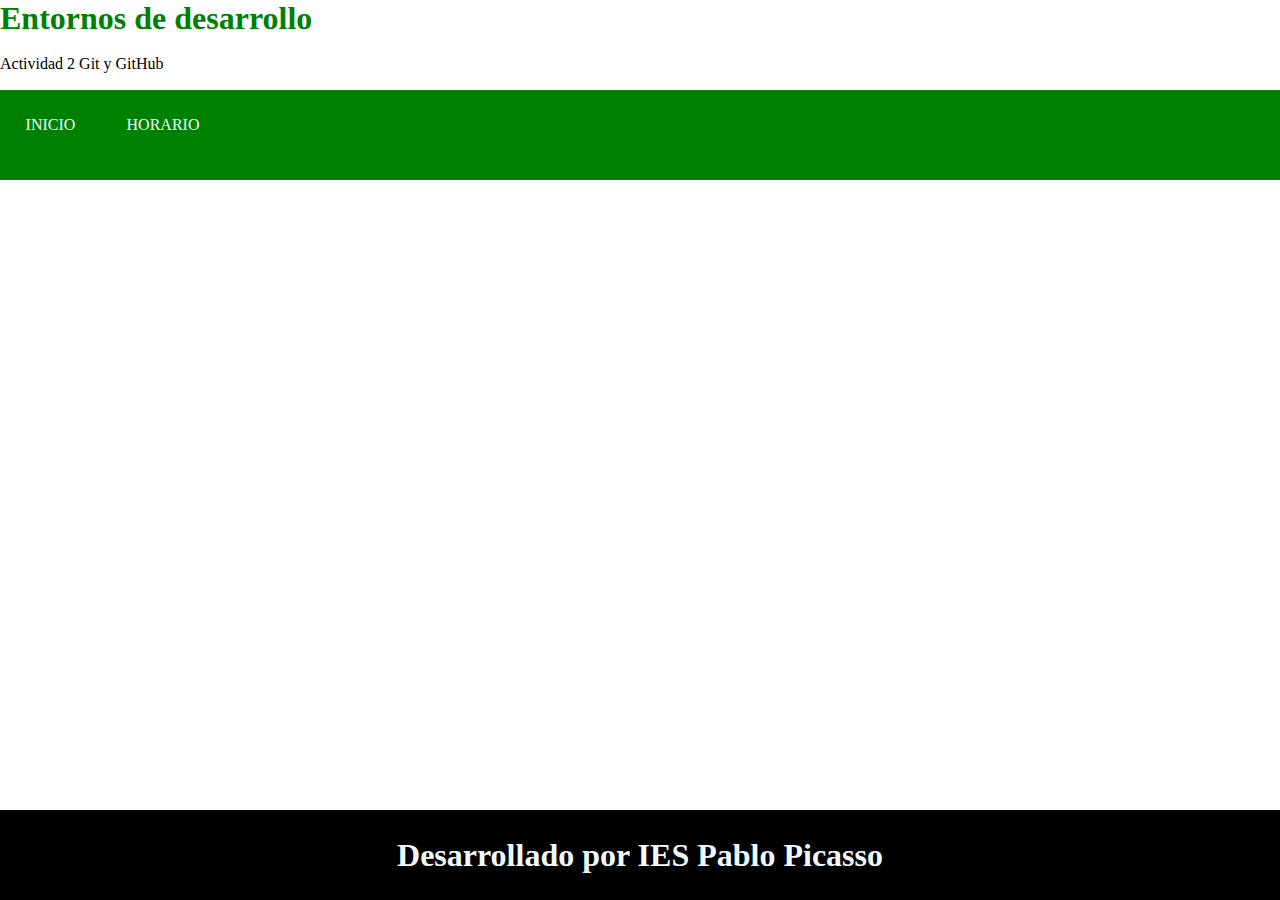
==== index.html @ 5659f8a9 "añado la pagina" ====
<!DOCTYPE html>
<html lang="es">
<head>
    <meta charset="UTF-8">
    <meta name="viewport" content="width=device-width, initial-scale=1.0">
    <link rel="stylesheet" href="styles/styles.css">
    <title>Pagina Git</title>
</head>
<body>
    <header>
        <h1 id="Titulo">Entornos de desarrollo</h1>
        <p>Actividad 2 Git y GitHub</p>
    </header>
    <nav>
        <p><a href="index.html">INICIO</a></p>
        <p><a href="horario.html">HORARIO</a></p>
    </nav>
    <main>
       
    </main>

    <footer>
        <h1 id="PiePagina">Desarrollado por IES Pablo Picasso</h1>
    </footer>
</body>

</html>
---- styles/styles.css ----
*{
    margin:0;
    padding:0;
}

header{
    height: 10vh;
    display: flex;
    flex-direction: column;
}
p{
    margin: auto;
    margin-left: 0%;
}
footer{
    height: 10vh;
    background-color: black;
    display: flex;
    justify-content: center;
}
nav{
    height: 10vh;
    background-color: green;
    display: flex;
}
nav p{
    margin: 2vw;
    color: aliceblue;
}
a{
    color: aliceblue;
    text-decoration: none;
}
main{
    height: 70vh;
}
#Titulo{
    color: green;
}
#PiePagina{
    color: aliceblue;
    margin: auto;
}
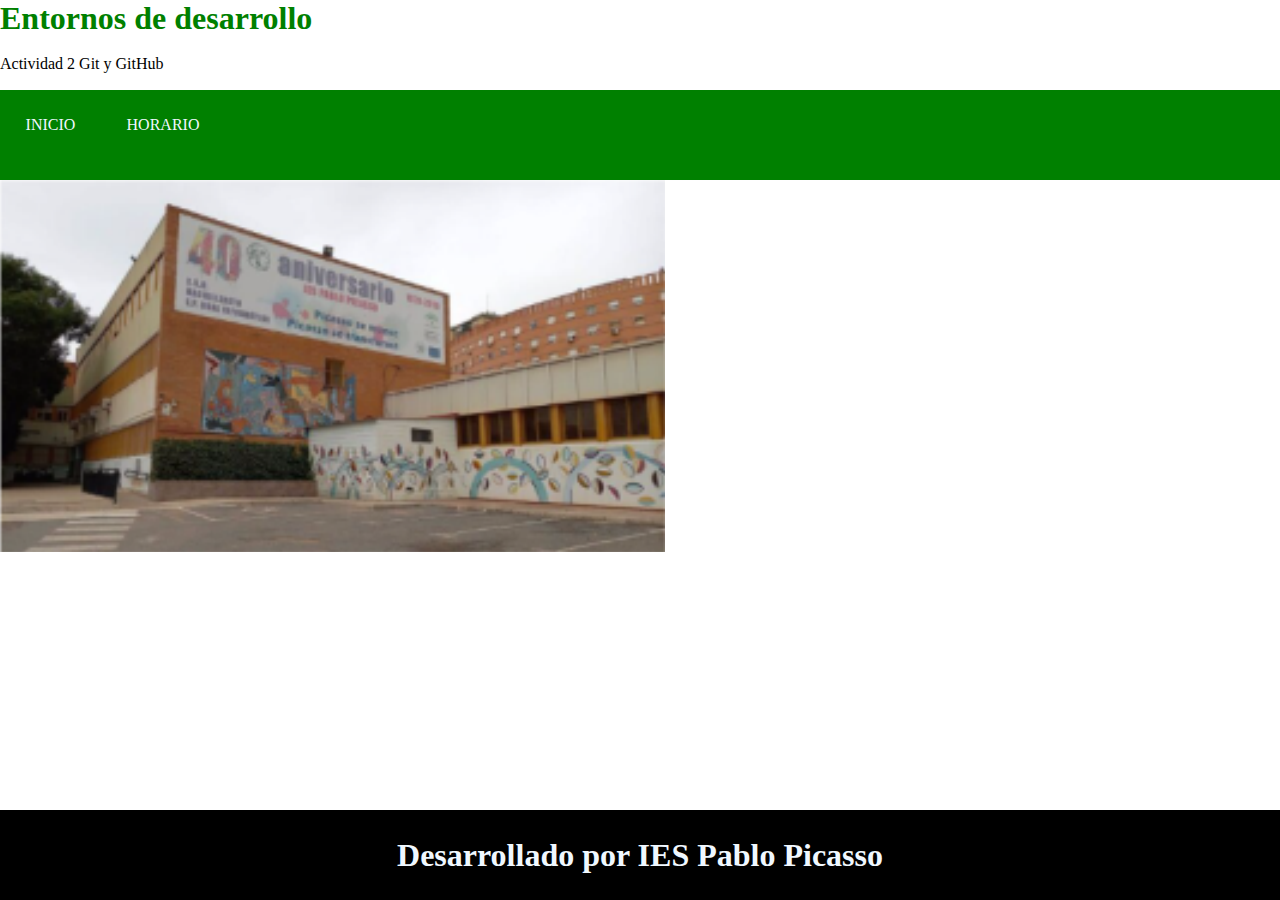
==== commit fbb14650: "añado foto" ====
--- a/index.html
+++ b/index.html
@@ -16,7 +16,7 @@
         <p><a href="horario.html">HORARIO</a></p>
     </nav>
     <main>
-       
+       <img src="images/foto instituto.png">
     </main>
 
     <footer>
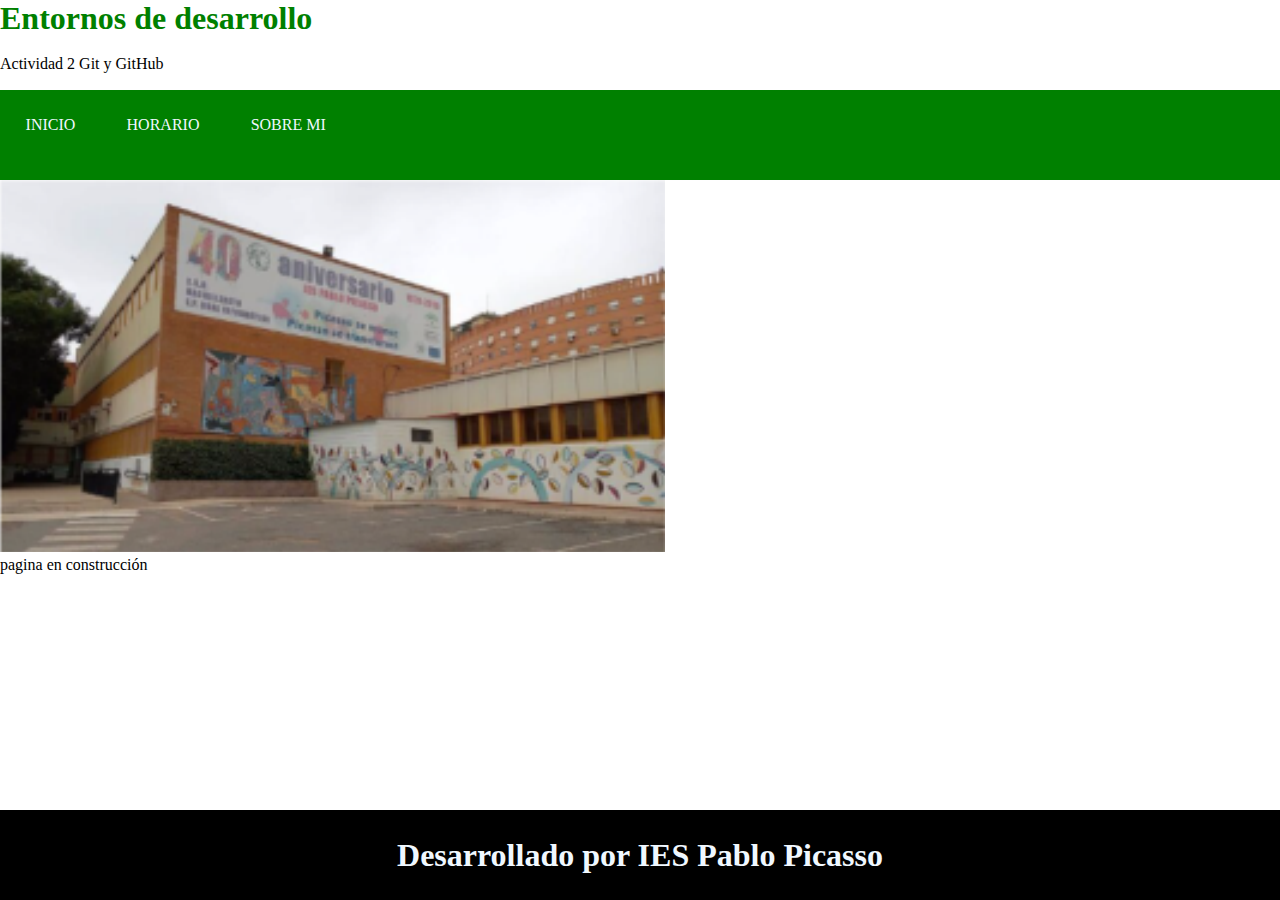
==== commit 35e8f4d2: "Merge branch 'main' into desarrolLO" ====
--- a/index.html
+++ b/index.html
@@ -14,9 +14,11 @@
     <nav>
         <p><a href="index.html">INICIO</a></p>
         <p><a href="horario.html">HORARIO</a></p>
+        <p><a href="sobreMi.html">SOBRE MI</a></p>
     </nav>
     <main>
        <img src="images/foto instituto.png">
+       <p>pagina en construcción</p>
     </main>
 
     <footer>
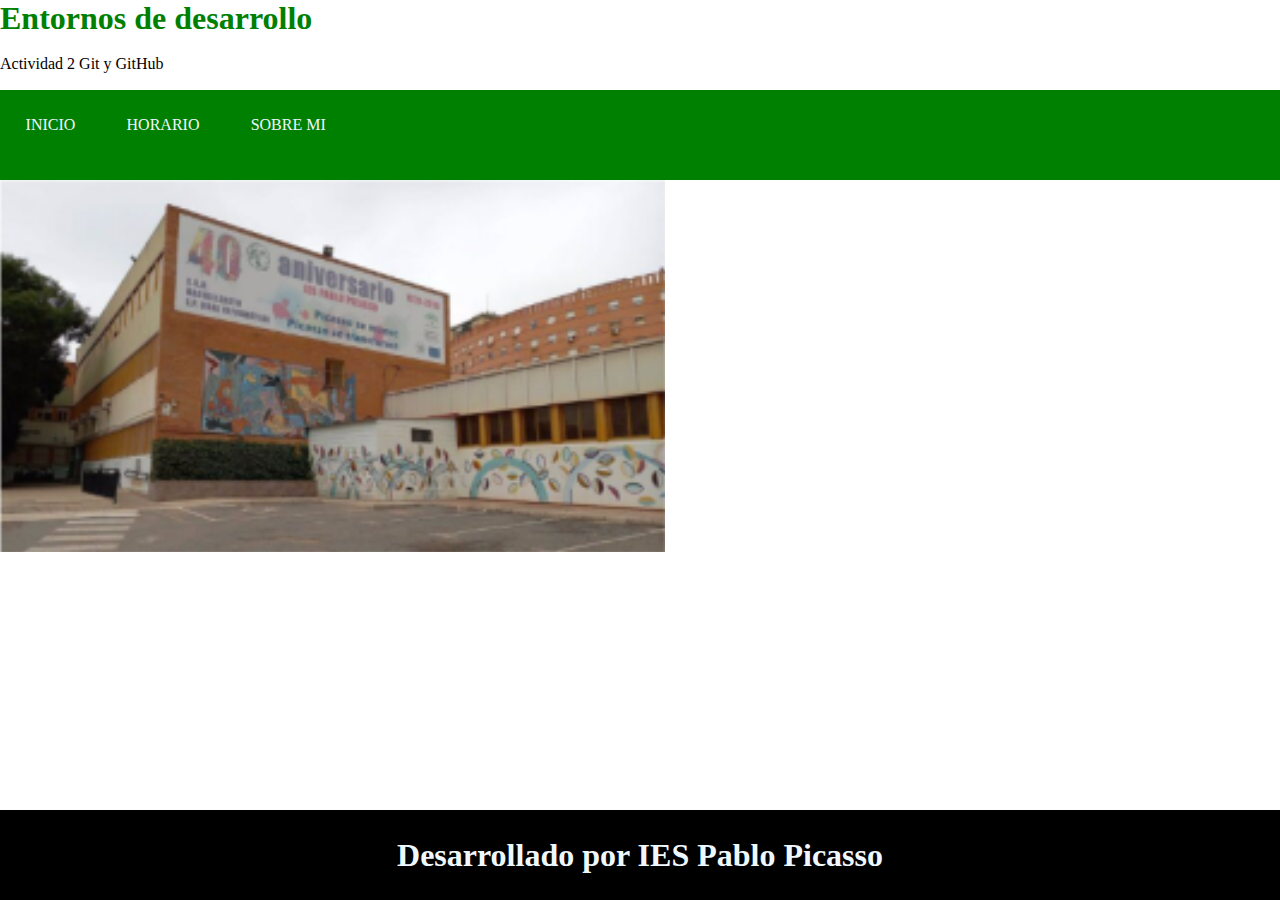
==== commit b1dde714: "PROYECTO TERMINADO" ====
--- a/index.html
+++ b/index.html
@@ -18,7 +18,6 @@
     </nav>
     <main>
        <img src="images/foto instituto.png">
-       <p>pagina en construcción</p>
     </main>
 
     <footer>
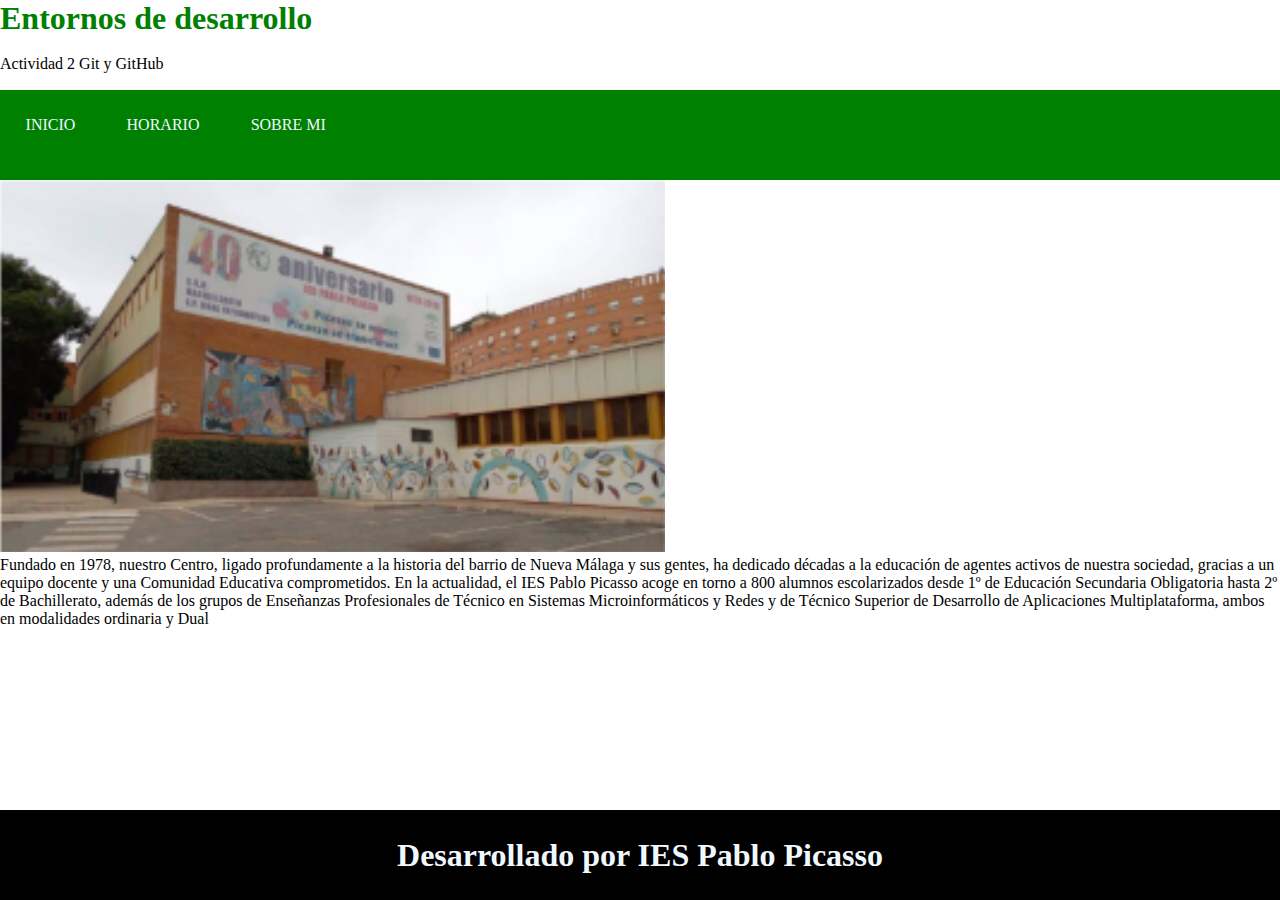
==== commit 1f0d47fb: "Modifico el index" ====
--- a/index.html
+++ b/index.html
@@ -18,6 +18,12 @@
     </nav>
     <main>
        <img src="images/foto instituto.png">
+       <section>
+            <p>Fundado en 1978, nuestro Centro, ligado profundamente a la historia del barrio de Nueva Málaga y sus gentes, ha dedicado décadas a la educación de agentes activos de nuestra sociedad, gracias a un equipo docente y una Comunidad Educativa comprometidos.
+
+            En la actualidad, el IES Pablo Picasso acoge en torno a 800 alumnos escolarizados desde 1º de Educación Secundaria Obligatoria hasta 2º de Bachillerato, además de los grupos de Enseñanzas Profesionales de Técnico en Sistemas Microinformáticos y Redes y de Técnico Superior de Desarrollo de Aplicaciones Multiplataforma, ambos en modalidades ordinaria y Dual</p>
+
+        </section>
     </main>
 
     <footer>
